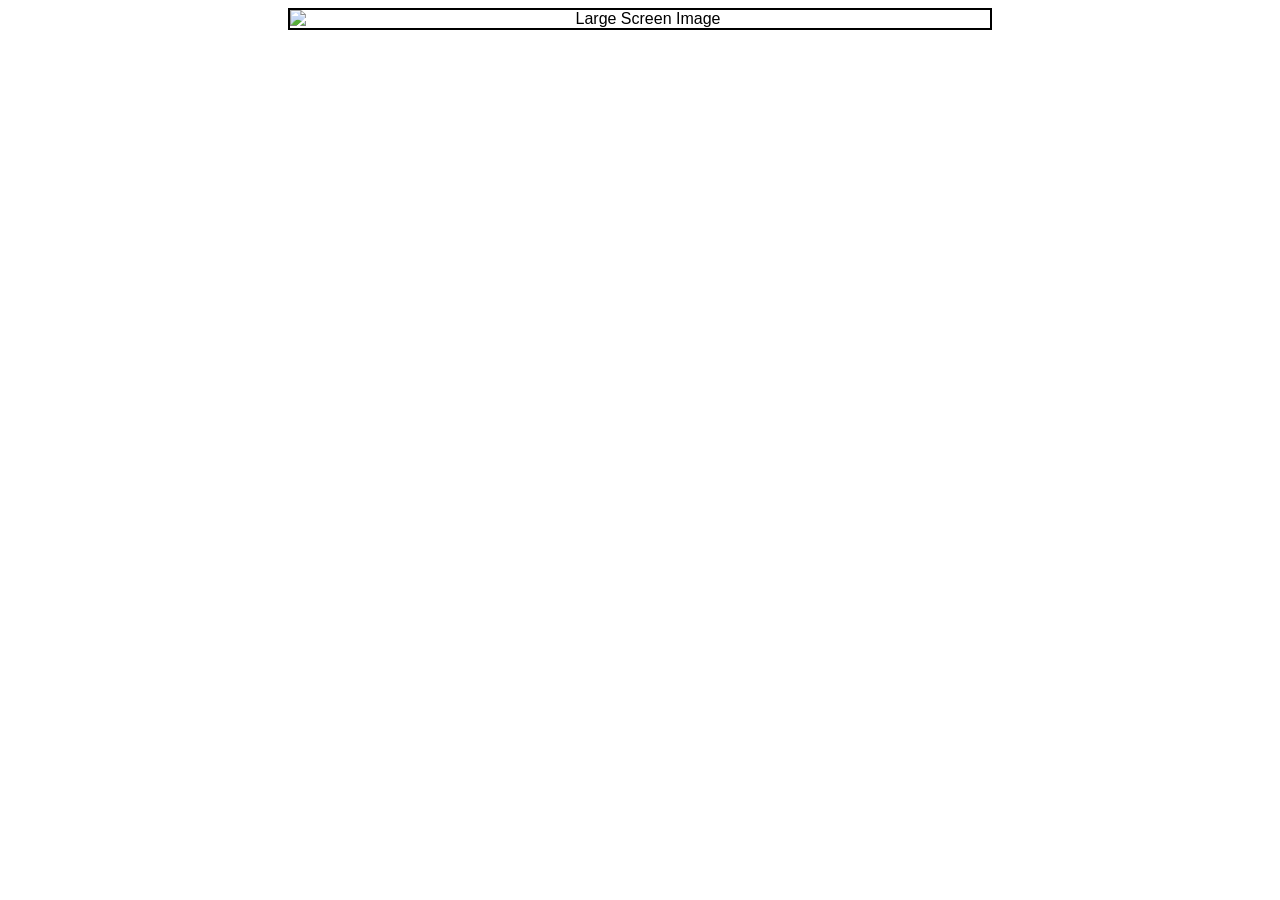
==== assignment.html @ 9bb315d0 "third commit" ====
<!DOCTYPE html>
<html lang="en">
<head>
    <meta charset="UTF-8">
    <meta name="viewport" content="width=device-width, initial-scale=1.0">
    <title>Responsive Image</title>
    <link rel="stylesheet" href="assignment.css">
</head>
<body>

    <img src="images/head1.jpg" alt="Large Screen Image" class="img-large">

    <img src="images/head2.jpg" alt="Small Screen Image" class="img-small">

</body>
</html>
---- assignment.css ----
body {
    text-align: center;
    font-family: Arial, sans-serif;
}

img {
    width: 80%;
    max-width: 700px;
    border: 2px solid black;
}

.img-large {
    display: block;
    margin: auto;
}

.img-small {
    display: none;
    margin: auto;
}

@media screen and (max-width: 700px) {

    .img-large {
        display: none;
    }

    .img-small {
        display: block;
    }

}
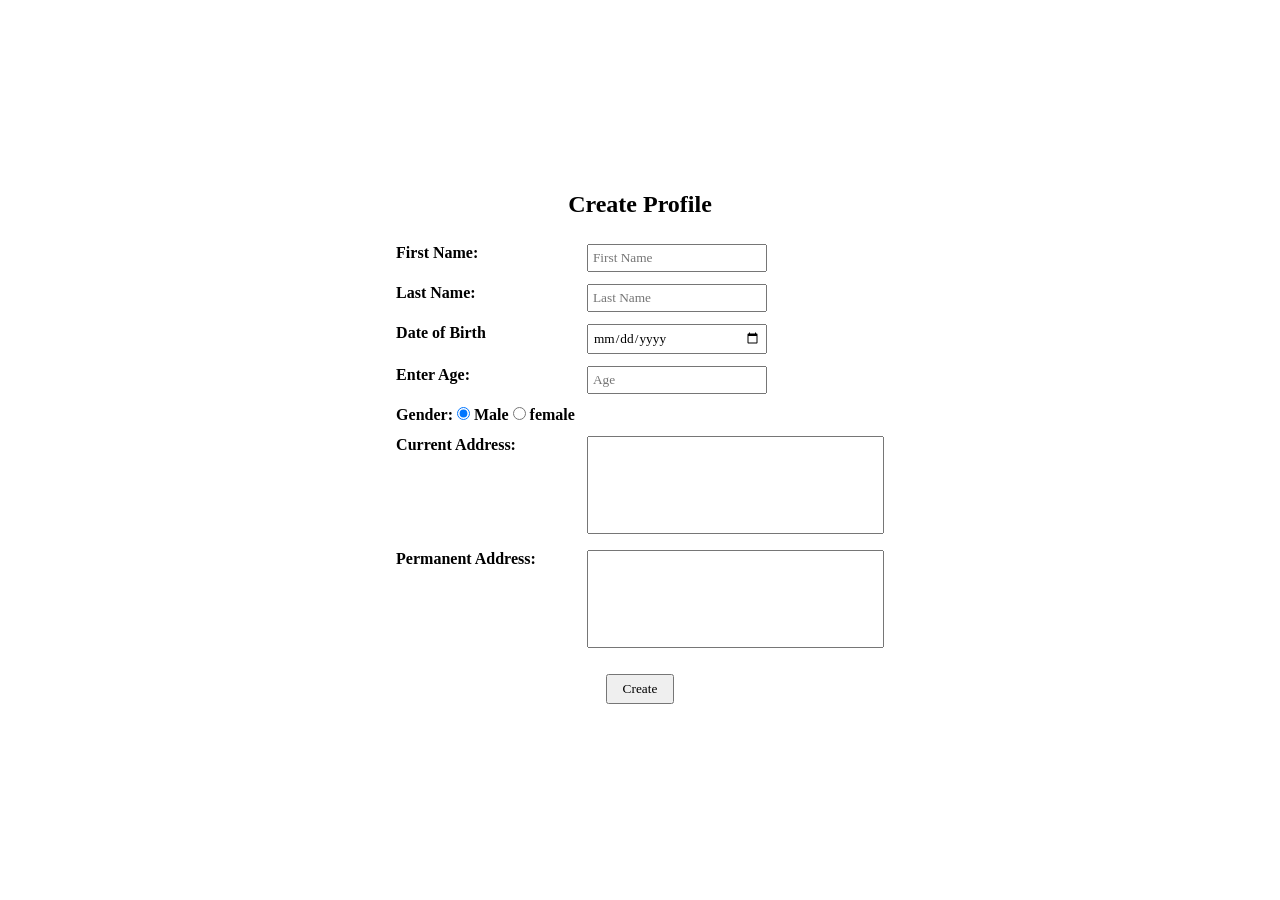
==== commit 01b33bd9: "fourth commit" ====
--- a/assignment.html
+++ b/assignment.html
@@ -3,14 +3,59 @@
 <head>
     <meta charset="UTF-8">
     <meta name="viewport" content="width=device-width, initial-scale=1.0">
-    <title>Responsive Image</title>
+    <title>Student|Profile</title>
     <link rel="stylesheet" href="assignment.css">
 </head>
 <body>
+    <div class="container">
+        <h2>Create Profile</h2>
+        <form>
+            <table>
+                <tr>
+                    <td><label for="name">First Name: </label></td>
+                    <td><input type="text" placeholder="First Name" required></td>
+                </tr>
 
-    <img src="images/head1.jpg" alt="Large Screen Image" class="img-large">
+                <tr>
+                    <td><label for="name">Last Name: </label></td>
+                    <td><input type="text" placeholder="Last Name" required></td>
+                </tr>
 
-    <img src="images/head2.jpg" alt="Small Screen Image" class="img-small">
+                <tr>
+                    <td><label for="date">Date of Birth</label></td>
+                    <td><input type="date" required></td>
+                </tr>
 
+                <tr>
+                    <td><label for="age">Enter Age: </label></td>
+                    <td><input type="number" placeholder="Age" min="1" required></td>
+                </tr>
+
+                <tr>
+                    <td>
+                        <label for="gender">Gender: </label>
+                        
+                        <input type="radio" name="gender" value="male" checked required> Male
+                        
+                        <input type="radio" name="gender" value="female"> female
+                    </td>  
+                </tr>
+
+                <tr>
+                    <td><label for="address">Current Address: </label></td>
+                    <td><textarea rows="6" cols="35" required></textarea></td>
+                </tr>
+
+                <tr>
+                    <td><label>Permanent Address: </label></td>
+                    <td><textarea rows="6" cols="35" required></textarea></td>
+                </tr>
+
+                <tr>
+                    <td colspan="2" align="center"><input type="submit" value="Create"></td>
+                </tr>
+            </table>
+        </form>
+    </div>
 </body>
 </html>
--- a/assignment.css
+++ b/assignment.css
@@ -1,32 +1,50 @@
-body {
-    text-align: center;
-    font-family: Arial, sans-serif;
+* {
+    margin: 0;
+    padding: 0;
+    box-sizing: border-box;
+    font-family: 'Times New Roman', Times, serif;
 }
 
-img {
-    width: 80%;
-    max-width: 700px;
-    border: 2px solid black;
+body  {
+    background: #ffffff;
 }
 
-.img-large {
-    display: block;
-    margin: auto;
+.container {
+    width: 100%;
+    height: 100vh;
+    display: flex;
+    flex-direction: column;
+    justify-content: center;
+    align-items: center;
 }
 
-.img-small {
-    display: none;
-    margin: auto;
+h2 {
+    margin-bottom: 20px;
 }
 
-@media screen and (max-width: 700px) {
+table {
+    border-collapse: collapse;
+}
 
-    .img-large {
-        display: none;
-    }
+td {
+    padding: 6px;
+    font-weight: bold;
+    vertical-align: top;
+}
 
-    .img-small {
-        display: block;
-    }
+input[type="text"],
+input[type="number"],
+input[type="date"] {
+    width: 180px;
+    padding: 4px;
+}
 
+textarea {
+    resize: none;
+}
+
+input[type="submit"] {
+    padding: 5px 15px;
+    cursor: pointer;
+    margin-top: 10px;
 }
